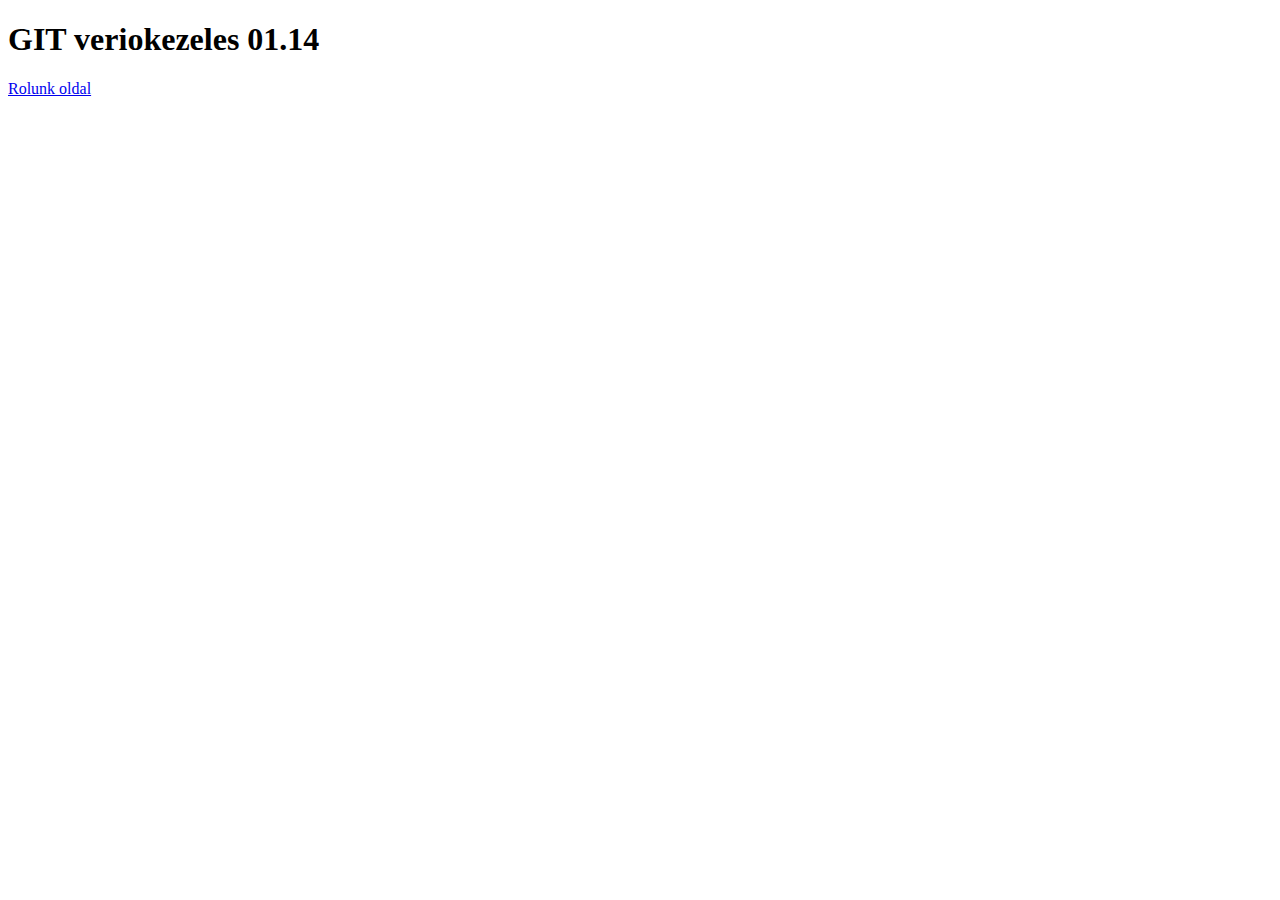
==== index.html @ a08def1d "Project Mappa letrehozva Forras fajl + git ignoew" ====
<!DOCTYPE html>
<html lang="en">

<head>
    <meta charset="UTF-8">
    <meta http-equiv="X-UA-Compatible" content="IE=edge">
    <meta name="viewport" content="width=device-width, initial-scale=1.0">
    <title>Document</title>
</head>

<body>
    <h1>GIT veriokezeles 01.14</h1>
    <a href="rolunk.html">Rolunk oldal</a>
</body>

</html>
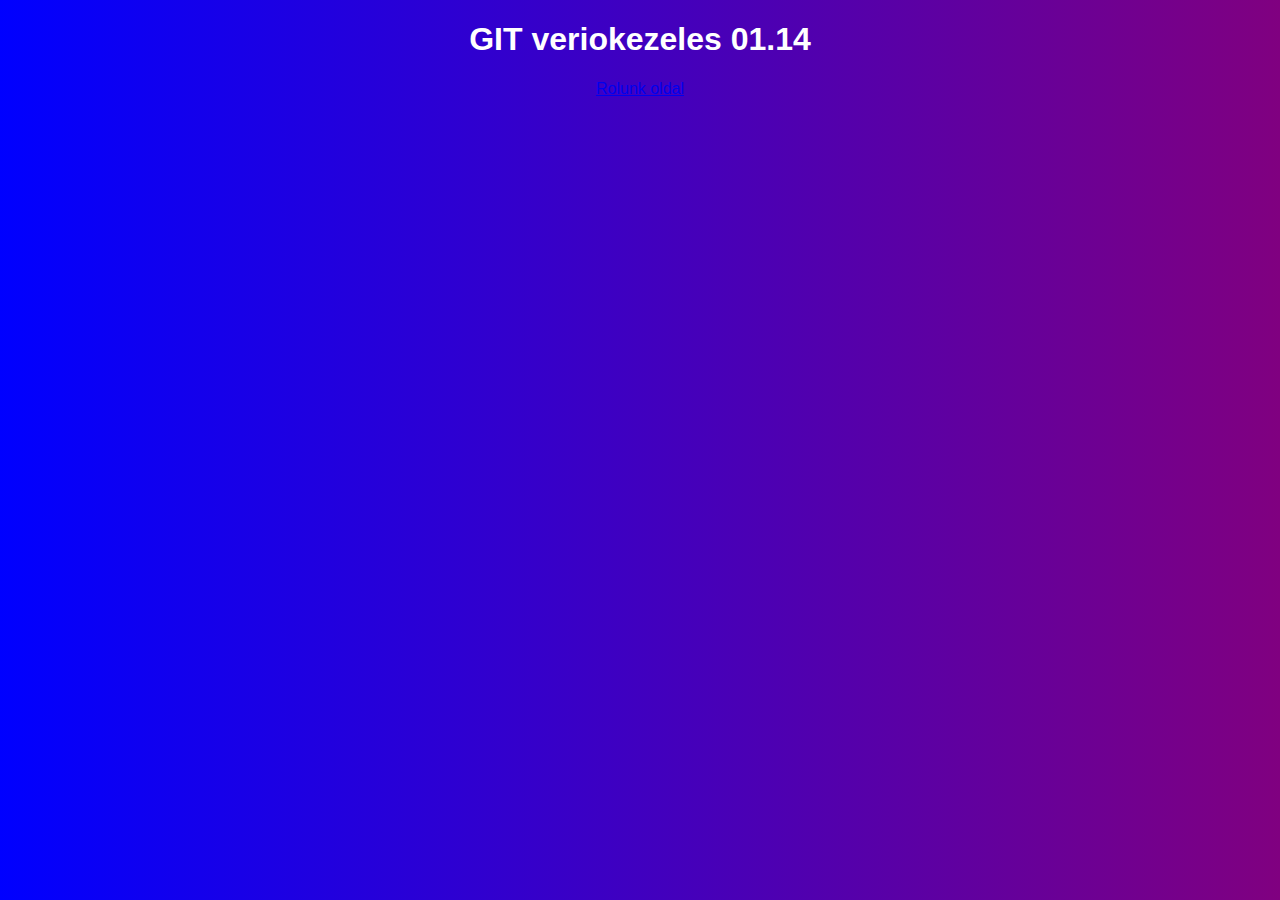
==== commit 30cb0fc3: "add style" ====
--- a/index.html
+++ b/index.html
@@ -6,6 +6,7 @@
     <meta http-equiv="X-UA-Compatible" content="IE=edge">
     <meta name="viewport" content="width=device-width, initial-scale=1.0">
     <title>Document</title>
+    <link rel="stylesheet" href="style.css">
 </head>
 
 <body>
--- a/style.css
+++ b/style.css
@@ -0,0 +1,11 @@
+body {
+    margin: 0;
+    padding: 0;
+    height: 100vh;
+    background: linear-gradient(to right, blue, purple);
+    display: flex;
+    align-items: center;
+    flex-direction: column;
+    color: white;
+    font-family: Arial, Helvetica, sans-serif;
+}